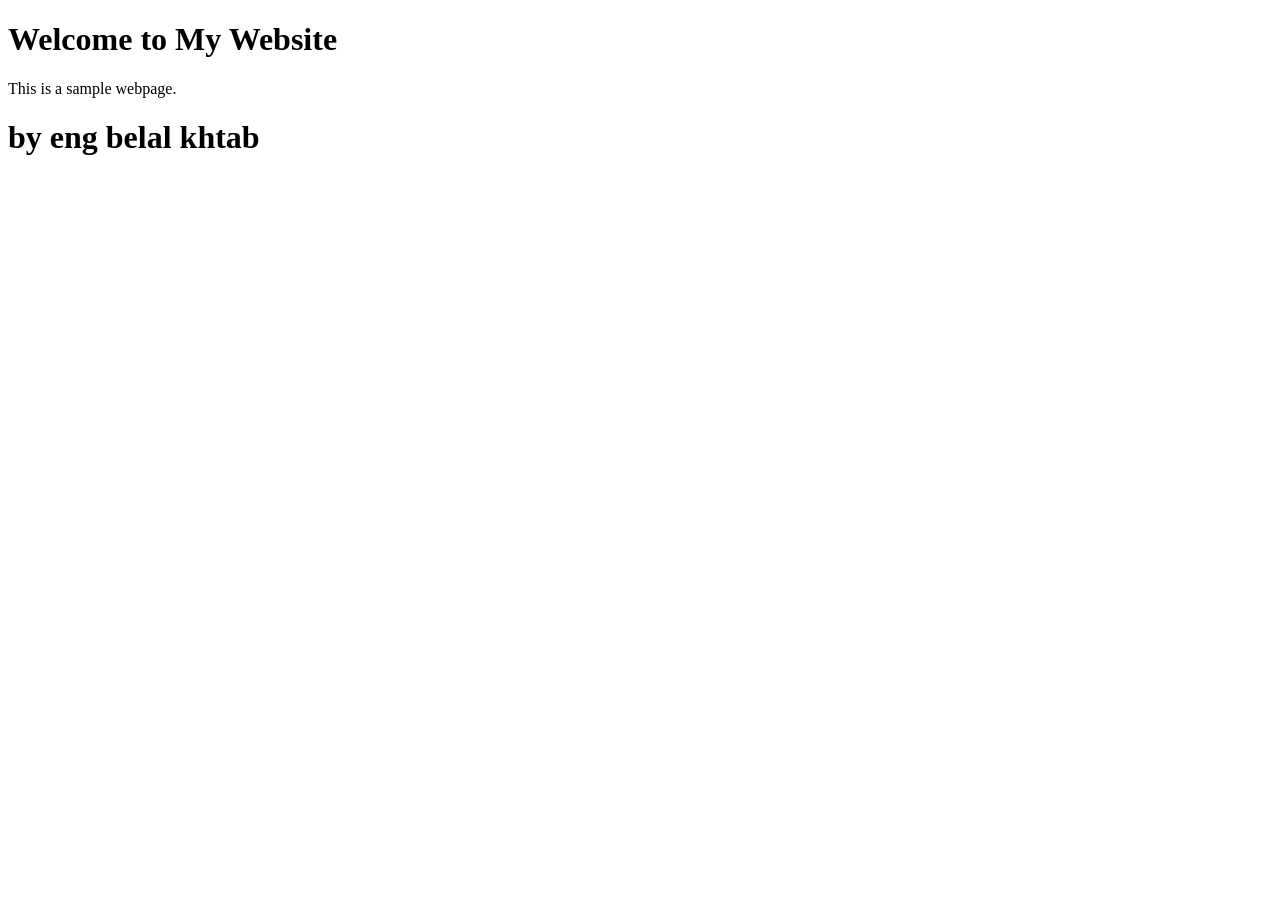
==== index.html @ 6a236bb5 "frist commit" ====
<!DOCTYPE html>
<html lang="en">
<head>
    <meta charset="UTF-8">
    <meta name="viewport" content="width=device-width, initial-scale=1.0">
    <title>Document</title>
    <script src="script.js"></script>
</head>
<body>
    <h1>Welcome to My Website</h1>
    <p>This is a sample webpage.</p>
    <h1>by eng belal khtab</h1>
    
</body>
</html>
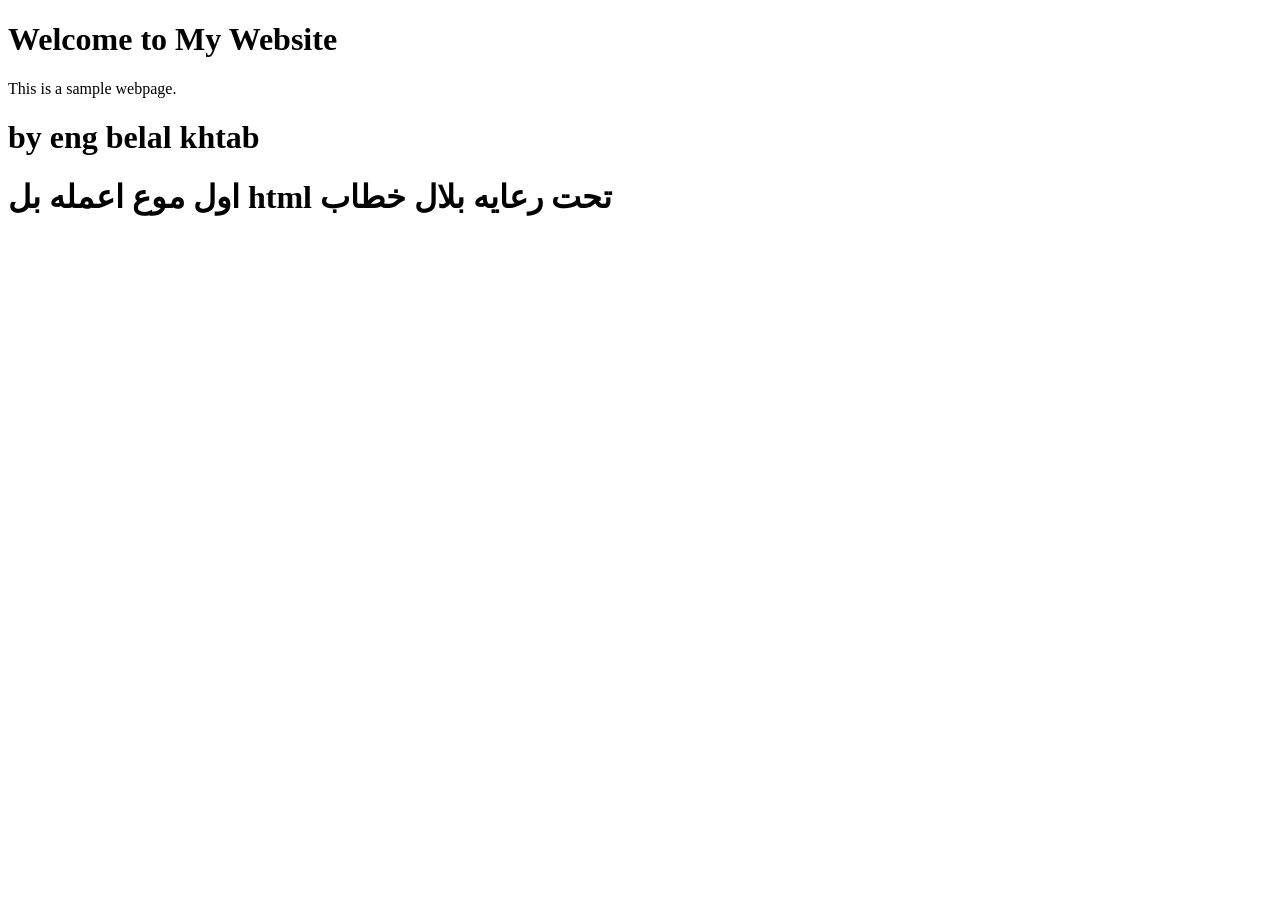
==== commit 634fa99d: "add name" ====
--- a/index.html
+++ b/index.html
@@ -10,6 +10,9 @@
     <h1>Welcome to My Website</h1>
     <p>This is a sample webpage.</p>
     <h1>by eng belal khtab</h1>
+    <h1>اول موع اعمله بل html 
+        تحت رعايه بلال خطاب 
+    </h1>
     
 </body>
 </html>
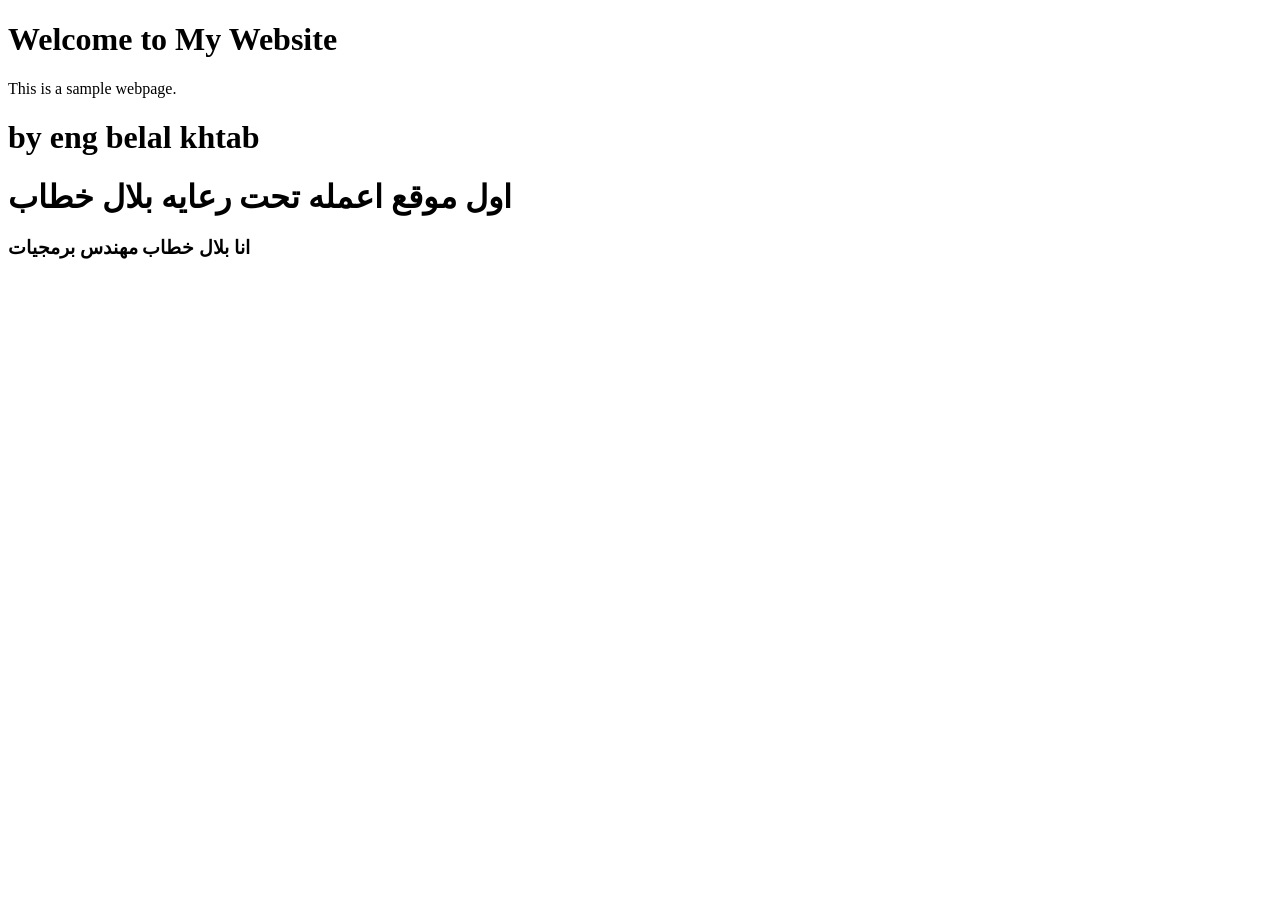
==== commit caa8f1f4: "تعديل" ====
--- a/index.html
+++ b/index.html
@@ -10,9 +10,8 @@
     <h1>Welcome to My Website</h1>
     <p>This is a sample webpage.</p>
     <h1>by eng belal khtab</h1>
-    <h1>اول موع اعمله بل html 
-        تحت رعايه بلال خطاب 
+    <h1>اول موقع  اعمله   تحت رعايه بلال خطاب 
     </h1>
-    
+    <h3>انا بلال خطاب مهندس برمجيات</h3>
 </body>
 </html>
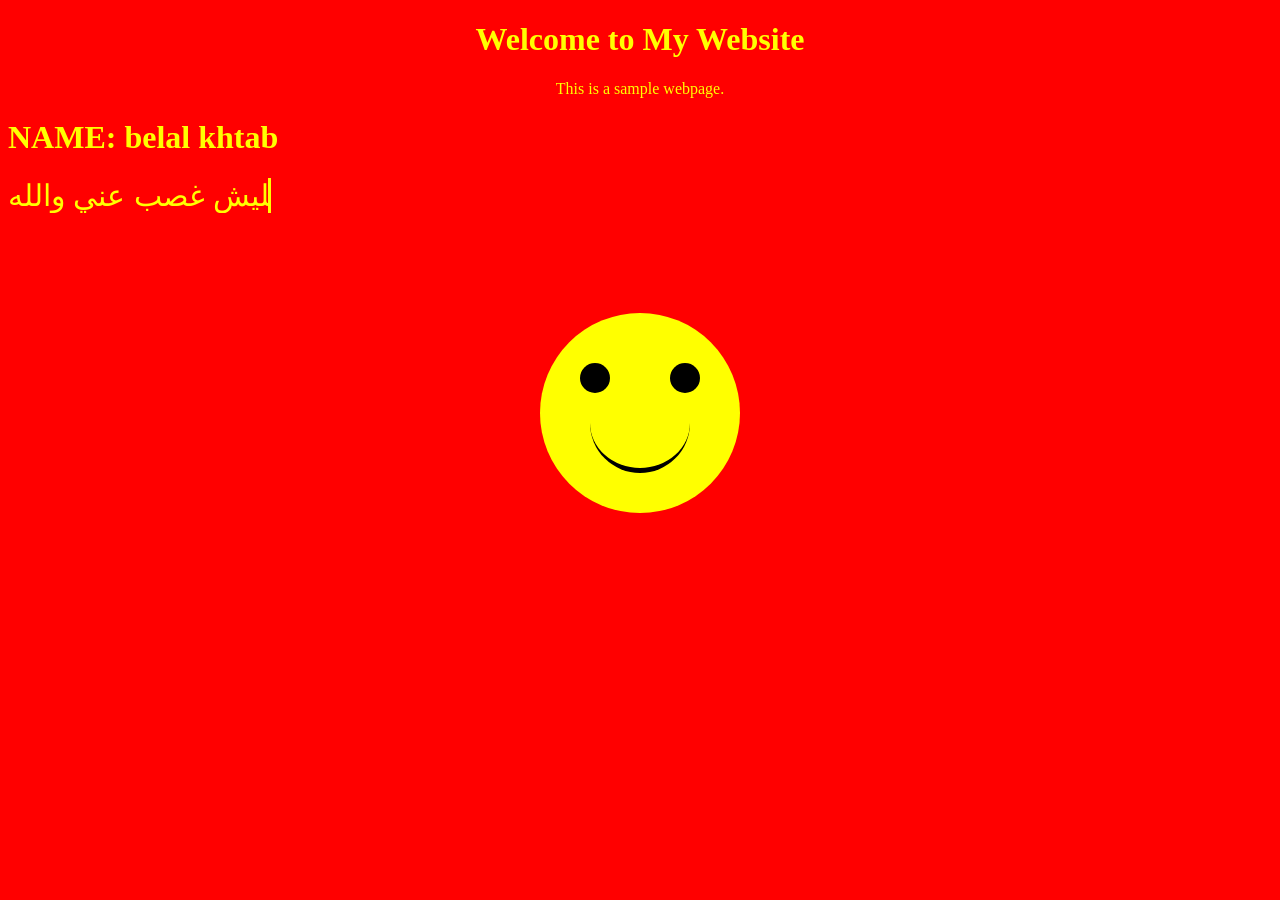
==== commit ae10f84d: "n" ====
--- a/index.html
+++ b/index.html
@@ -5,13 +5,79 @@
     <meta name="viewport" content="width=device-width, initial-scale=1.0">
     <title>Document</title>
     <script src="script.js"></script>
+    <link rel="stylesheet" href="index.css">
+     <style>
+    
+    @keyframes typing {
+      from {
+        width: 0;
+      }
+      to {
+        width: 260px;
+      }
+    }
+
+    @keyframes blink {
+      50% {
+        border-color: transparent;
+      }
+    }
+  </style>
+  <style>
+    .face {
+      width: 200px;
+      height: 200px;
+      background-color: yellow;
+      border-radius: 50%;
+      position: relative;
+      margin: 100px auto;
+    }
+
+    .eye {
+      width: 30px;
+      height: 30px;
+      background-color: black;
+      border-radius: 50%;
+      position: absolute;
+      top: 50px;
+    }
+
+    .eye.left {
+      left: 40px;
+    }
+
+    .eye.right {
+      right: 40px;
+    }
+
+    .mouth {
+      width: 100px;
+      height: 50px;
+      border-bottom: 5px solid black;
+      border-radius: 0 0 100px 100px;
+      position: absolute;
+      bottom: 40px;
+      left: 50%;
+      transform: translateX(-50%);
+    }
+  </style>
+     
 </head>
 <body>
-    <h1>Welcome to My Website</h1>
-    <p>This is a sample webpage.</p>
-    <h1>by eng belal khtab</h1>
-    <h1>اول موقع  اعمله   تحت رعايه بلال خطاب 
-    </h1>
-    <h3>انا بلال خطاب مهندس برمجيات</h3>
+    <h1 align="center">Welcome to My Website</h1>
+    <p align="center">This is a sample webpage.</p>
+    <h1 > NAME: belal khtab</h1>
+    <!-- <h1 align="right">اول موقع  اعمله   تحت رعايه بلال خطاب 
+    </h1> -->
+   <!-- <h3 align="right">انا بلال خطاب مهندس برمجيات</h3><!-->
+      <div class="text">متزعليش غصب عني والله </div>
+     
+  <div class="face">
+    <div class="eye left"></div>
+    <div class="eye right"></div>
+    <div class="mouth"></div>
+  </div>
+ 
 </body>
-</html>+</html> 
+     
--- a/index.css
+++ b/index.css
@@ -0,0 +1,22 @@
+body {
+  background-color: red;
+  color: yellow;
+}
+ody {
+      background-color: black;
+      display: flex;
+      justify-content: center;
+      align-items: center;
+      height: 100vh;
+    }
+
+    .text {
+      color: yellow;
+      font-size: 30px;
+      font-family: Arial;
+      white-space: nowrap;
+      overflow: hidden;
+      border-right: 3px solid yellow;
+      width: 0;
+      animation: typing 4s steps(20) forwards, blink 0.7s infinite;
+    }
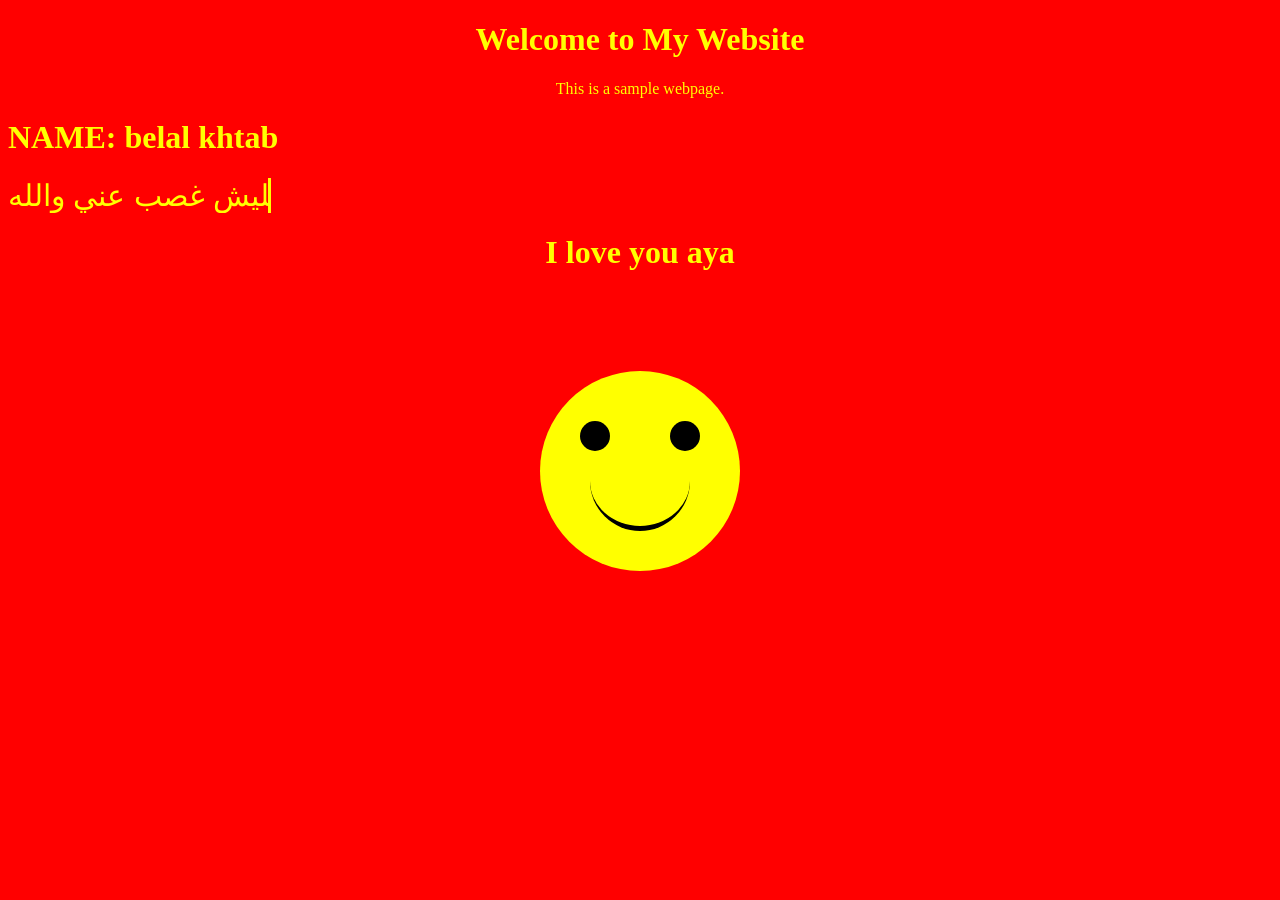
==== commit 9a6ddf54: "a" ====
--- a/index.html
+++ b/index.html
@@ -71,6 +71,7 @@
     </h1> -->
    <!-- <h3 align="right">انا بلال خطاب مهندس برمجيات</h3><!-->
       <div class="text">متزعليش غصب عني والله </div>
+      <h1 align="center">I love you aya</h1>
      
   <div class="face">
     <div class="eye left"></div>
